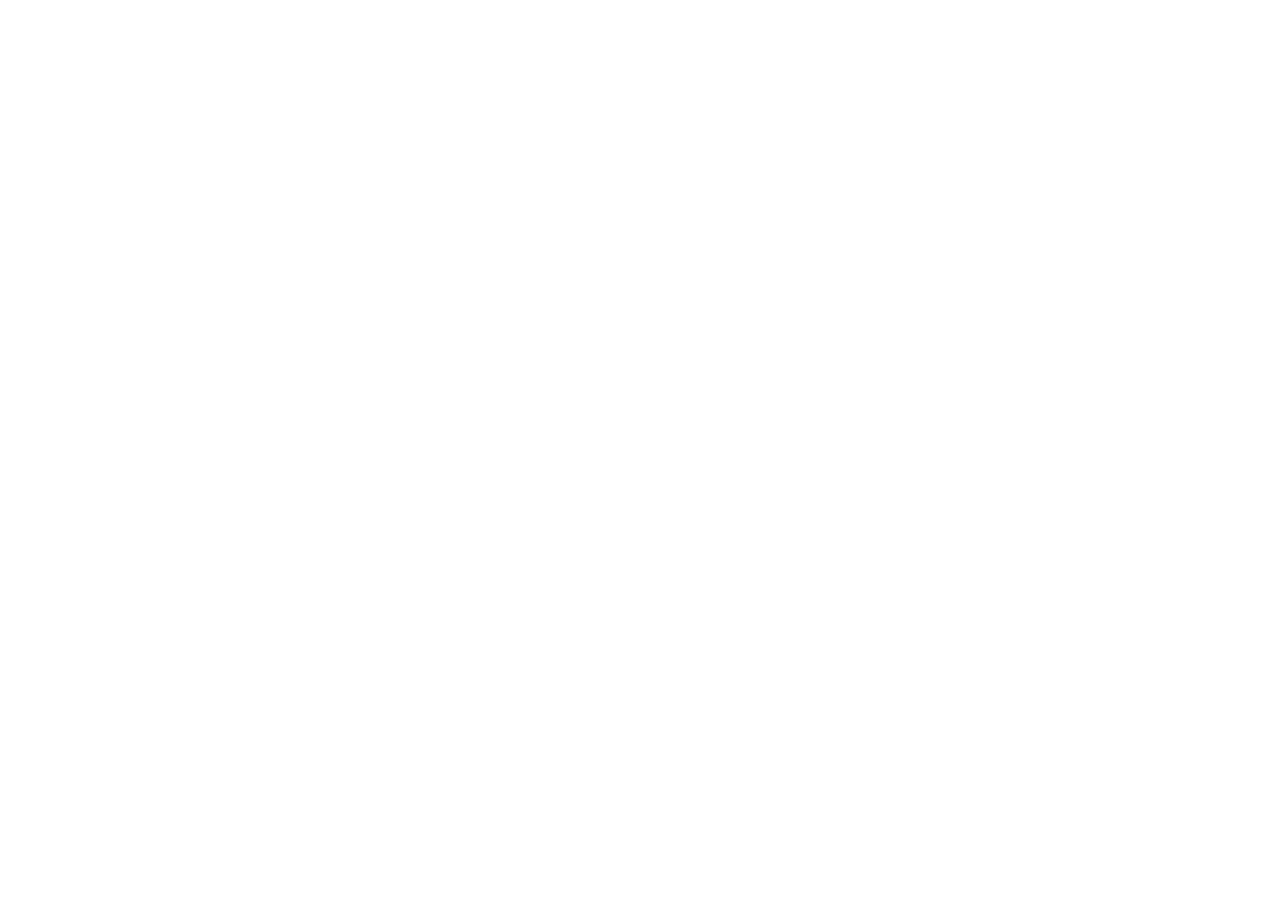
==== index.html @ 31daff0a "first commit" ====
<!DOCTYPE html>
<html lang="en">
  <head>
    <meta charset="UTF-8" />
    <meta name="viewport" content="width=device-width, initial-scale=1.0" />
    <title>Document</title>
  </head>
  <body></body>
</html>
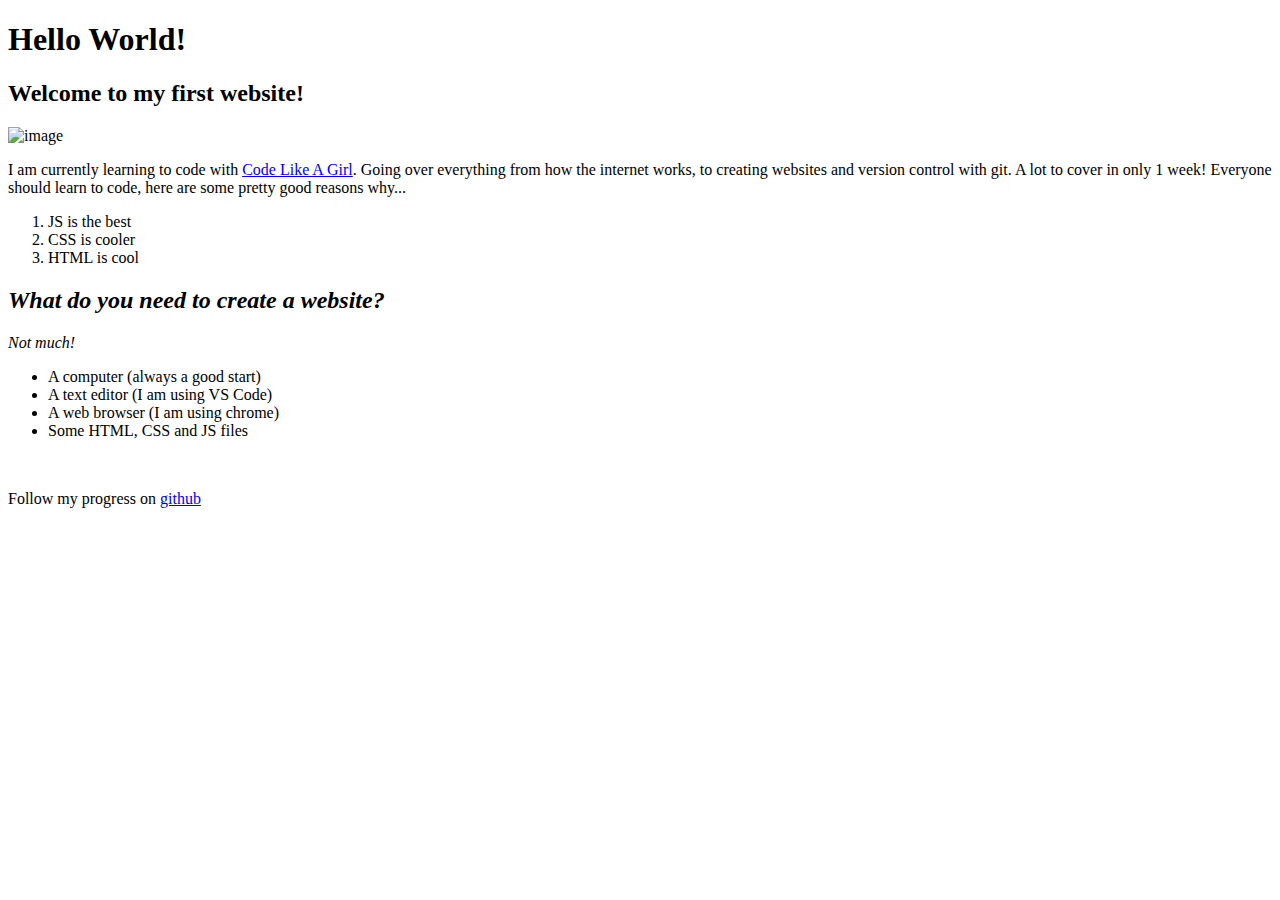
==== commit 3bd486b9: "Add html elements" ====
--- a/index.html
+++ b/index.html
@@ -5,5 +5,46 @@
     <meta name="viewport" content="width=device-width, initial-scale=1.0" />
     <title>Document</title>
   </head>
-  <body></body>
+  <body>
+    <!-- Header -->
+    <h1>Hello World!</h1>
+    <h2>Welcome to my first website!</h2>
+    <img src="" alt="image" />
+
+    <!-- Main -->
+    <p>
+      I am currently learning to code with
+      <a target="blank" href="https://codelikeagirl.vodafone.gr/"
+        >Code Like A Girl</a
+      >. Going over everything from how the internet works, to creating websites
+      and version control with git. A lot to cover in only 1 week! Everyone
+      should learn to code, here are some pretty good reasons why...
+    </p>
+
+    <ol>
+      <li>JS is the best</li>
+      <li>CSS is cooler</li>
+      <li>HTML is cool</li>
+    </ol>
+
+    <!-- Footer -->
+    <h2>
+      <em>What do you need to create a website?</em>
+    </h2>
+
+    <p><em>Not much!</em></p>
+    <ul>
+      <li>A computer (always a good start)</li>
+      <li>A text editor (I am using VS Code)</li>
+      <li>A web browser (I am using chrome)</li>
+      <li>Some HTML, CSS and JS files</li>
+    </ul>
+
+    <br />
+
+    <p>
+      Follow my progress on
+      <a target="blank" href="https://github.com/">github</a>
+    </p>
+  </body>
 </html>
